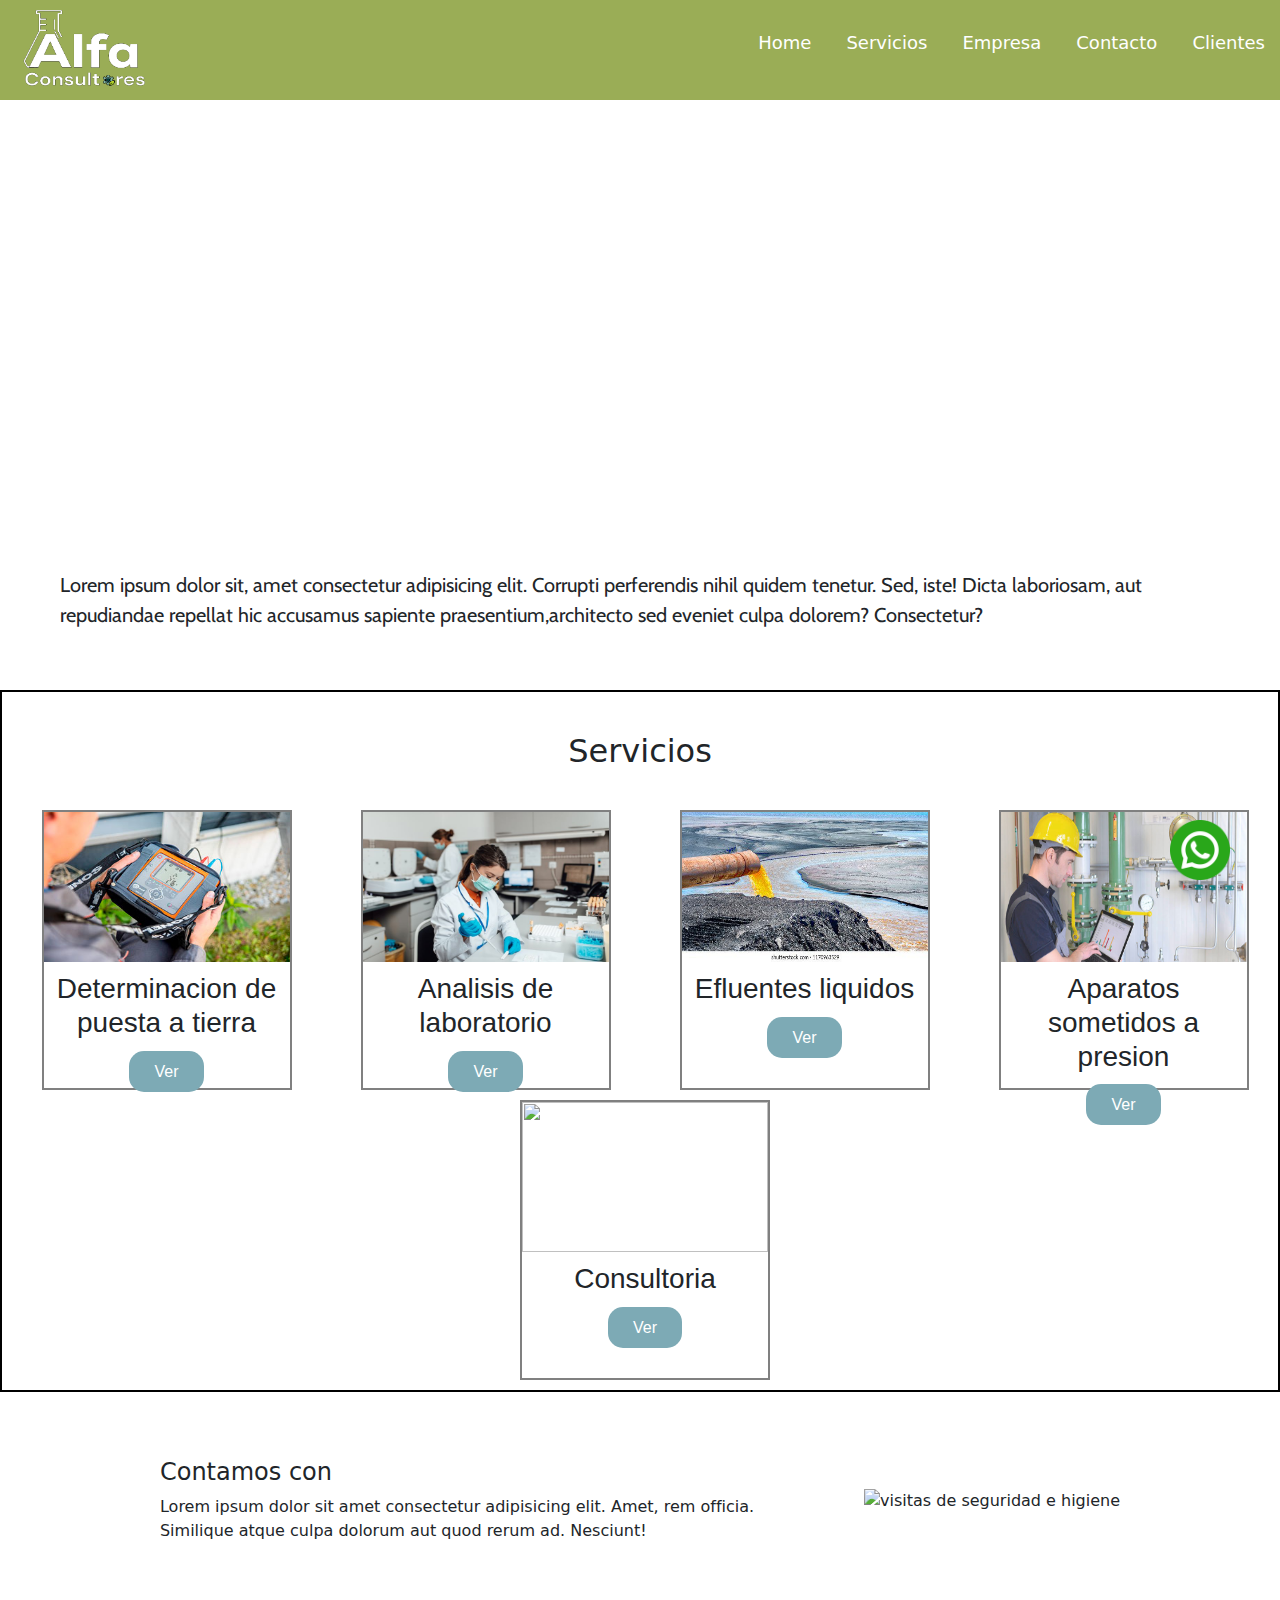
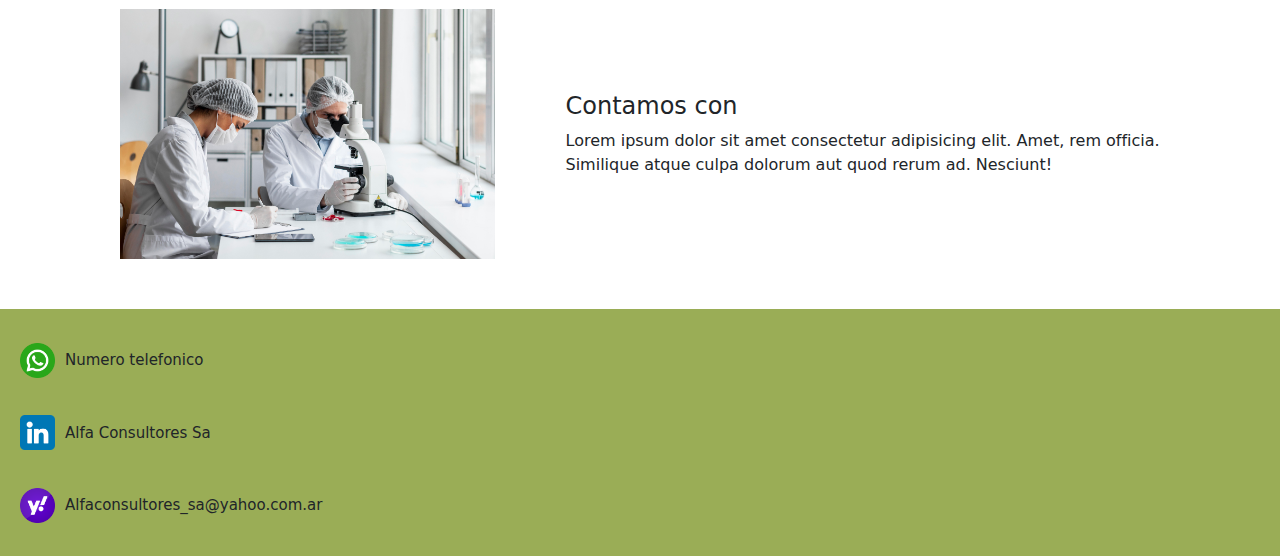
==== index.html @ a78b4e27 "initial commit" ====
<!DOCTYPE html>
<html lang="es">

<head>
    <meta charset="UTF-8">
    <meta name="viewport" content="width=device-width, initial-scale=1.0">
    <title>Alfa consultores Sa</title>
    <link rel="stylesheet" href="./css/style.css">
    <link href="https://cdn.jsdelivr.net/npm/bootstrap@5.3.3/dist/css/bootstrap.min.css" rel="stylesheet"
        integrity="sha384-QWTKZyjpPEjISv5WaRU9OFeRpok6YctnYmDr5pNlyT2bRjXh0JMhjY6hW+ALEwIH" crossorigin="anonymous">
</head>

<body>

    <!--* HEADER  -->
    <header>
        <!--? LOGO-->
        <img src="./img/LOGOALFA CRUDO.png" alt="seguridad e higiene">
        <nav>
            <ul>
                <li> <a href="./index.html"> Home</a></li>
                <li> <a href="./pages/servicios.html">Servicios </a></li>
                <li> <a href="./pages/empresa.html">Empresa</a></li>
                <li> <a href="./pages/contacto.html">Contacto</a></li>
                <li><a href="./pages/clientes.html">Clientes</a></li>
            </ul>
        </nav>
    </header>


    <!--* MAIN  -->
    <main>
        <section class="hero1">
            <h1> Alfa consultores Sa</h1>
            <h2>Servicios de ingenieria</h2>
        </section>

        <section class="hero2">
            <div class="divtexto">
                <p> Lorem ipsum dolor sit, amet consectetur adipisicing elit. Corrupti perferendis nihil quidem tenetur.
                    Sed, iste! Dicta laboriosam, aut repudiandae repellat hic accusamus sapiente praesentium,architecto
                    sed eveniet culpa dolorem? Consectetur?</p>
            </div>
        </section>

        <!--? SERVICIOS  -->
        <section class="serviciosindex">
            <h2> Servicios </h2>

            <div class="serviciosindextarjetas">

                <div>
                    <img src="./img/Medicion-de-Tierras.jpg" alt="ensayo de Determinacion de puesta a tierra">
                    <h3> Determinacion de puesta a tierra </h3>
                    <a href="" class="boton"> Ver</a>
                </div>

                <div>
                    <img src="./img/analisis-de-laboratorio.jpg" alt="Laboratorio industrial">
                    <h3> Analisis de laboratorio </h3>
                    <a href="" class="boton"> Ver</a>
                </div>

                <div>
                    <img src="./img/efluentes liquidos.jpg" alt="elfuentes liquidos">
                    <h3> Efluentes liquidos </h3>
                    <a href="" class="boton"> Ver</a>
                </div>

                <div>
                    <img src="./img/asp.jpg" alt="aparatos sometidos a presion">
                    <h3>Aparatos sometidos a presion </h3>
                    <a href="" class="boton"> Ver</a>
                </div>

                <div class="consultoria">
                    <img src="./img/crop-people-comparing-data-chart.jpg" alt="">
                    <h3>Consultoria</h3>
                    <a href="" class="boton"> Ver</a>
                </div>

            </div>

        </section>

        <!--? TEXTO Y FOTO  -->
        <section class="textoyfoto1">
            <div>
                <p>
                <h4>Contamos con</h4>Lorem ipsum dolor sit amet consectetur adipisicing elit. Amet, rem officia. <br>
                Similique atque culpa dolorum aut quod rerum ad. Nesciunt! </p>
            </div>
            <div>
                <img src="./img/vistaindustria.jpg" alt="visitas de seguridad e higiene">
            </div>
        </section>

        <section class="textoyfoto2">
            <div>
                <p>
                <h4>Contamos con</h4>Lorem ipsum dolor sit amet consectetur adipisicing elit. Amet, rem officia. <br>
                Similique atque culpa dolorum aut quod rerum ad. Nesciunt! </p>
            </div>
            <div>
                <img src="./img/laboratorio.jpg" alt="">
            </div>
        </section>

        <!--* CONTACTO WSP -->
        <div class="fixed">
            <img src="./img/whatsapp.png" alt="">
        </div>

        <!--* FOOTER  -->
        <!--* FOOTER  -->
    </main>
    <footer>
        <section class="contactofooter">
            <div class="wsp">
                <a href="https://web.whatsapp.com/" target="_blank">
                    <img src="./img/whatsapp.png" alt="whatsapp LOGO">
                    <h6>Numero telefonico</h6>
                </a>
            </div>

            <div class="linkedin">
                <a href="https://www.linkedin.com/feed/" target="_blank">
                    <img src="./img/linkedin.png" alt="linkedin LOGO">
                    <h6>Alfa Consultores Sa</h6>
                </a>
            </div>

            <div class="mail">
                <a href="https://login.yahoo.com/?.src=ym&lang=es-ES&done=https%3A%2F%2Fe1.mail.yahoo.com%2F%3Fguce_referrer%3DaHR0cHM6Ly93d3cuZ29vZ2xlLmNvbS8%26guce_referrer_sig%3DAQAAAMbN5p4ugiS7IPlYu_vS6eiTk5FhyJqMtAsRQ9b0Kb5Tjoh9zWAUBG6ICSzy2uBclZUCO63J0JVS5vQAzNgqMKkxYTpCqsS0YzSzsKW28jvHUuTDyx_WyUcNzTb9J-kVywTxOP1jFmxoR90ItbWY1PJB5_FYYuE6FQDRjiz1rnVs"
                    target="_blank">
                    <img src="./img/yahoo.png" alt="yahoo mail LOGO">
                    <h6>Alfaconsultores_sa@yahoo.com.ar</h6>
                </a>
            </div>

        </section>

        <section class="mapa">
            <iframe
                src="https://www.google.com/maps/embed?pb=!1m18!1m12!1m3!1d818.1856915391287!2d-57.9315517760393!3d-34.88780521093275!2m3!1f0!2f0!3f0!3m2!1i1024!2i768!4f13.1!3m3!1m2!1s0x95a2e6639b4e72db%3A0x8209f766b9f2ac4c!2sAgrupamiento%20Industrial%20Ensenada!5e0!3m2!1ses-419!2sar!4v1717781976355!5m2!1ses-419!2sar"></iframe>
        </section>
    </footer>

    <script src="https://cdn.jsdelivr.net/npm/bootstrap@5.3.3/dist/js/bootstrap.bundle.min.js"
        integrity="sha384-YvpcrYf0tY3lHB60NNkmXc5s9fDVZLESaAA55NDzOxhy9GkcIdslK1eN7N6jIeHz"
        crossorigin="anonymous"></script>
</body>

</html>
---- css/style.css ----
/** FUENTES */
@import url('https://fonts.googleapis.com/css2?family=Gantari:ital,wght@0,100..900;1,100..900&display=swap');
@import url('https://fonts.googleapis.com/css2?family=Cabin:ital,wght@0,400..700;1,400..700&family=Gantari:ital,wght@0,100..900;1,100..900&display=swap');

/**RESET*/
* {margin: 0;
padding: 0;
box-sizing: border-box;}
body {
    font-family: "Gantari", sans-serif;
    font-optical-sizing: auto;
    font-weight: 500;
    font-style: normal;}


/*! HEADER */ /*! HEADER */ 

header{background-color: #9aad56;
    display: flex;
    justify-content: space-between;
    align-items: center;
}

header nav ul li {list-style: none;
display: inline-block;
margin: 15px;}

header nav ul li a {text-decoration: none; color: white; font-size: 18px;}

header nav a:hover{ 
    text-decoration: underline currentColor;
}

header img {
    width: 170px;
    height: 100px;
    padding: 10px;
}


/**  MAIN */ /**  MAIN */ /**  MAIN */

/*! INDEX */ /*! INDEX */

.hero1{
    margin-top: 10px;
    background-image: url(../img/consultoria.jpg);
    background-position: center;
    background-repeat: no-repeat;
    background-attachment: fixed;
    background-size: cover;
    height: 400px;
    display: flex;
    flex-direction: column;
    justify-content: center;
    align-items: center;
}


.hero1 h1 {
    font-size: 40px;
    text-align: center;
    color: white;
    font-weight: 800;    
}

.hero1 h2{
    text-align: center;
    margin: 10px;
    color: white;
}

.hero2 .divtexto p {
    font-size: 20px;
    text-align: left;
    padding: 50px;
    margin: 10px;
    font-family: "Cabin", sans-serif;
    font-optical-sizing: auto;
    font-weight: 200;
    font-style: normal;
    font-variation-settings:
    "wdth" 100;
}

.serviciosindex {
    margin-bottom: 50px;
    border: 2px solid black;
}

.serviciosindex h2 {
    text-align: center;
    margin: 40px;
}

.serviciosindextarjetas {
    display: flex;
    justify-content: space-around;
    align-items: center;
    flex-wrap: wrap;
}

.serviciosindextarjetas h3 {
    text-align: center;
    font-family: sans-serif;
    margin-bottom: 20px;
    margin-top: 10px;
}

.serviciosindextarjetas div {
    border: 2px solid gray;
    width: 250px;
    height: 280px;
    margin-left: 10px;
    text-align: center;
    margin-bottom: 10px;
}

.serviciosindextarjetas .boton {
    text-decoration: none;
    font-family: sans-serif;
    color: white;
    background-color: #7daab5;
    padding: 12px;
    padding-left: 25px;
    padding-right: 25px;
    border-radius: 15px;
}

.serviciosindextarjetas img {
    height: 150px;
    width: 100%;
}

.textoyfoto1 {
    display: flex;
    justify-content: space-evenly;
    align-items: center;
    margin: 50px;
}

.textoyfoto1 img {
    height: 250px;
    width: auto;
}

.textoyfoto2 {
    display: flex;
    justify-content: space-evenly;
    align-items: center;
    flex-direction: row-reverse;
    margin: 50px;
}
.textoyfoto2 img {
    width: auto;
    height: 250px;
}

.fixed {
    position: fixed;
    bottom: 20px;
    right: 50px;
}

.fixed img {
    width: 60px;
    height: 60px;
}

/*! SERVICIOS */ /*! SERVICIOS */

.heroservicios {
    padding: 10px;
    margin: 10px;
    margin-bottom: 50px;
}

.heroservicios h1 {
    text-align: center;
    font-family: sans-serif;
    padding: 50px;
}

.heroservicios p {
    text-align: center;
    margin: 5px;
}

.serviciospages {
    display: grid;
    grid-template-columns: 1fr; 
    gap: 50px; 
}

.serviciospages div {
    display: grid;
    grid-template-columns: 1fr 1fr; 
    align-items: start; 
    gap: 20px; 
    border: dashed ;
    border-color: grey;
    border-radius: 25px;
    margin-top: 20;
    margin: 30px;
    padding: 10px;
}

.serviciospages h2 {
    grid-column: 1 / 2; 
    grid-row: 1; 
    justify-self: center;
    font-family: sans-serif;
    text-decoration: none;
    text-align: left;
}

.serviciospages p {
    grid-column: 1 / 2; 
    grid-row: 2; 
    justify-self: center;
}

.serviciospages a {
    grid-column: 1 / 2; 
    grid-row: 3; 
    justify-self: center; 
    padding: 10px 20px; 
    color: white; 
    text-decoration: none; 
    display: inline-block; 
    background-color: #7daab5;
    border-radius: 15px;
    padding: 5px;
}

.serviciospages img {
    grid-column: 2 / 3; 
    grid-row: 1 / 4; 
    justify-self: center; 
    align-self: center; 
    width: auto;
    height: 250px;
}


/*! EMPRESA  */ /*! EMPRESA  */ 

.heroempresa {
    padding: 20px;
}

.heroempresa h1 {
    font-family: sans-serif;
    text-align: center;
    margin: 20px;
}

.empresa {
    background-color: #7daab5;
}

.empresa .empresatexto {
    text-align: left;
    font-family: sans-serif;
}
.empresa img {
    height: 250px;
    width: 250px;
}


/** FOOTER */ /** FOOTER */ /** FOOTER */

footer {
    display: grid;
    grid-template-columns: 1fr 1fr;
    background-color: #9aad56;
    padding: 20px;
    gap: 20px;
}

.contactofooter {
    display: grid;
    grid-template-rows: repeat(3, auto);
    gap: 10px;
}

.contactofooter div {
    display: grid;
    grid-template-columns: auto 1fr;
    align-items: center;
    gap: 10px;
}

.contactofooter img {
    width: 35px;
    height: 35px;
}

.contactofooter a {
    display: contents;
    text-decoration: none;
    color: inherit;
}

.contactofooter h6 {
    margin: 0;
    font-size: 15px;
}

.mapa iframe {
    border: 0;
    width: 100%;
    height: 200px;
}


/*! MEDIAS */ 
/*? MEDIAS */
/*! MEDIAS */ 
/*? MEDIAS */

/**INDEX*/

@media screen and (max-width: 1050px) {
    .textoyfoto1 {
        display: flex;
        flex-direction: column;
        justify-content: center;
        align-items: center;
        margin: 50px;
    }
    
    .textoyfoto1 img {
        height: 220px;
        width: auto;
        margin-top: 20px;
    }
    
    .textoyfoto2 {
        display: flex;
        flex-direction: column;
        justify-content: center;
        align-items: center;
        margin: 50px;
    }
    .textoyfoto2 img {
        width: auto;
        height: 220px;
        margin-top: 20px;
    }
}
    

/** SERVICIOS*/

@media screen and (max-width: 880px){
    
    .serviciospages div {
        display: flex;
        flex-direction: column;
        flex-wrap: wrap;
        align-items: center;
        justify-content: center;

        border: dashed ;
        border-color: grey;
        border-radius: 25px;
    }
}

@media screen and (max-width: 700px){
    .serviciospages img {
        width: 350px;
        height: auto;
    }
    .serviciospages h2 {
        font-size: 20px;
    }

}
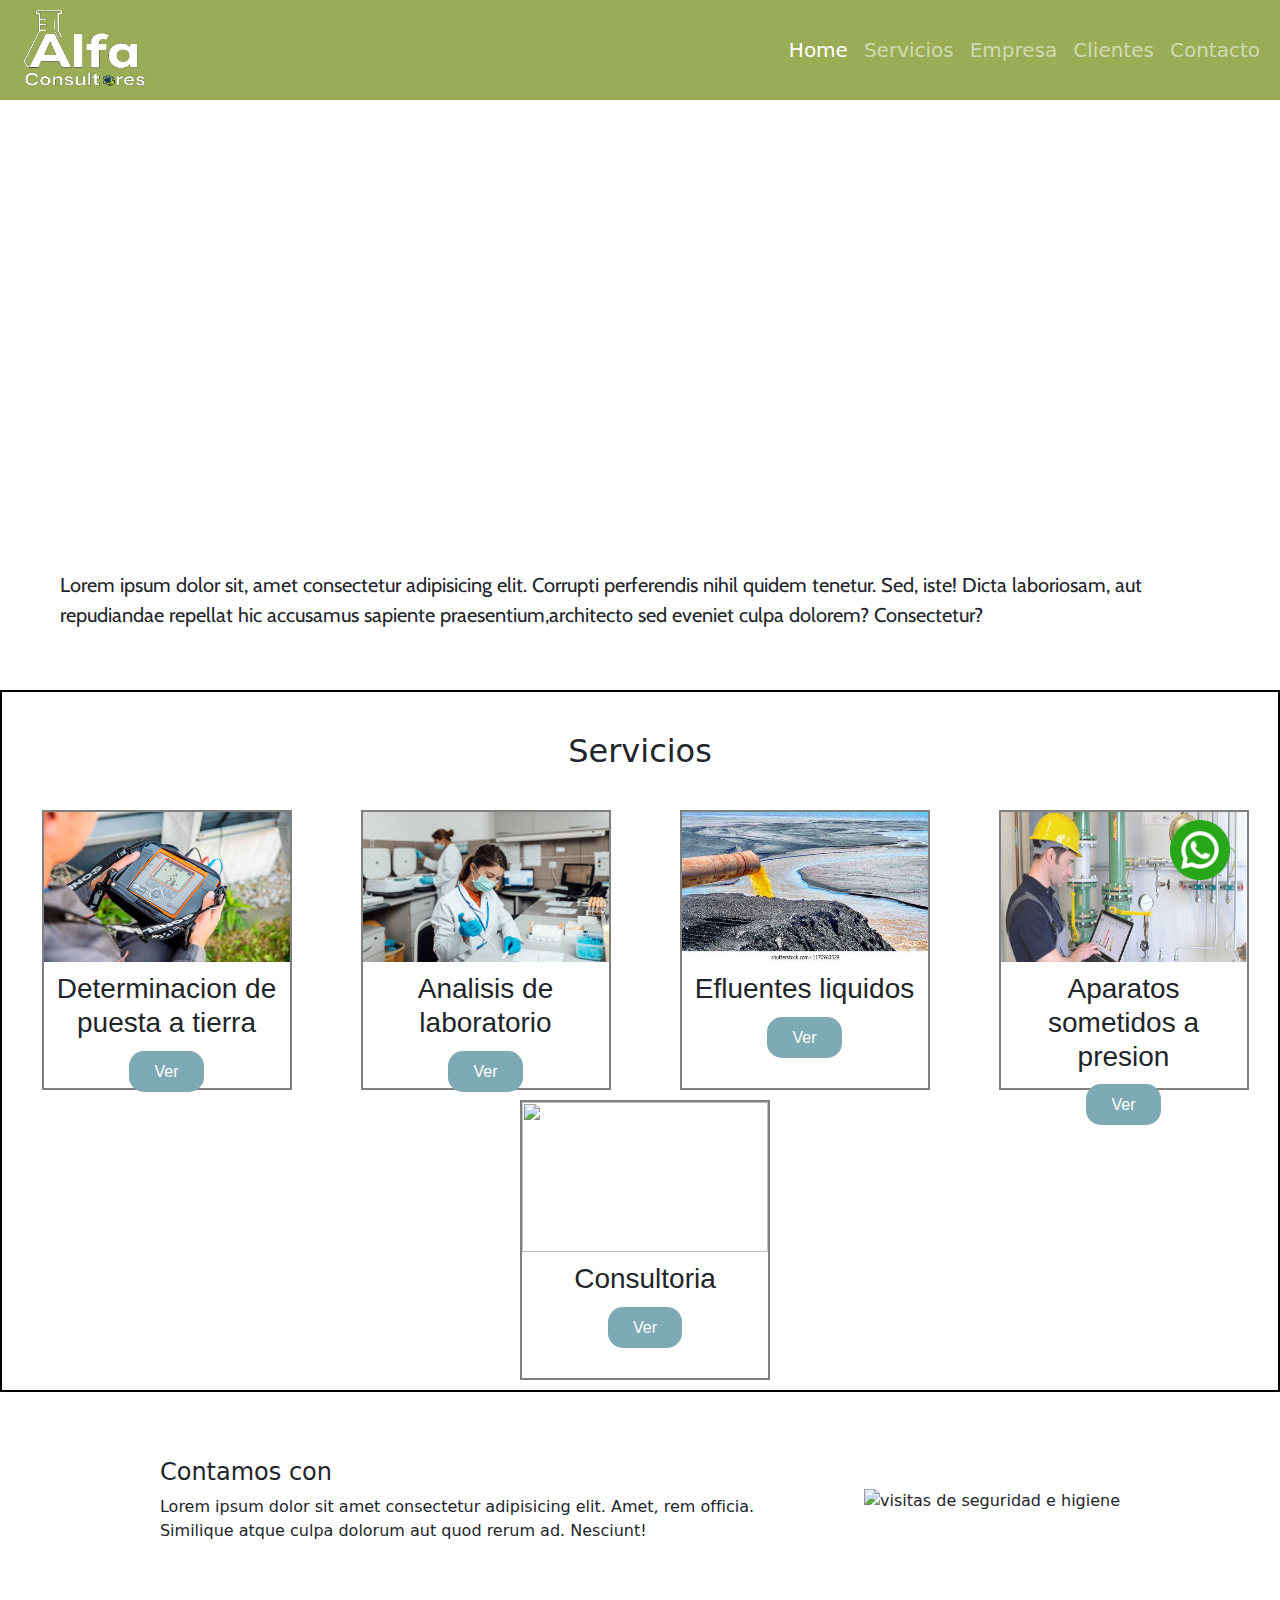
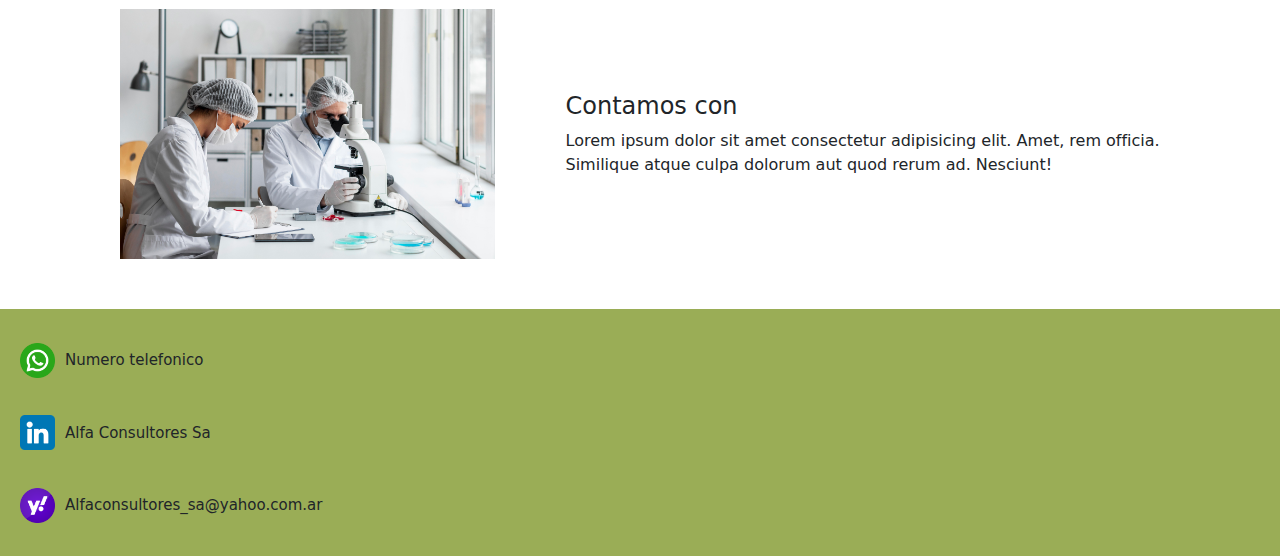
==== commit 54b12c8a: "navbar" ====
--- a/index.html
+++ b/index.html
@@ -16,16 +16,37 @@
     <header>
         <!--? LOGO-->
         <img src="./img/LOGOALFA CRUDO.png" alt="seguridad e higiene">
-        <nav>
-            <ul>
-                <li> <a href="./index.html"> Home</a></li>
-                <li> <a href="./pages/servicios.html">Servicios </a></li>
-                <li> <a href="./pages/empresa.html">Empresa</a></li>
-                <li> <a href="./pages/contacto.html">Contacto</a></li>
-                <li><a href="./pages/clientes.html">Clientes</a></li>
-            </ul>
+
+        <nav class="navbar navbar-expand-lg navbar-dark" style="background-color: #9aad56;">
+            <div class="container-fluid">
+                <button class="navbar-toggler" type="button" data-bs-toggle="collapse" data-bs-target="#navbarNav"
+                    aria-controls="navbarNav" aria-expanded="false" aria-label="Toggle navigation">
+                    <span class="navbar-toggler-icon"></span>
+                </button>
+
+                <div class="collapse navbar-collapse" id="navbarNav">
+                    <ul class="navbar-nav">
+                        <li class="nav-item">
+                            <a class="nav-link active" aria-current="page" href="#">Home</a>
+                        </li>
+                        <li class="nav-item">
+                            <a class="nav-link" href="./pages/servicios.html">Servicios</a>
+                        </li>
+                        <li class="nav-item">
+                            <a class="nav-link" href="./pages/empresa.html">Empresa</a>
+                        </li>
+                        <li class="nav-item">
+                            <a class="nav-link" href="./pages/clientes.html">Clientes</a>
+                        </li>
+                        <li class="nav-item">
+                            <a class="nav-link" href="./pages/contacto.html">Contacto</a>
+                        </li>
+                    </ul>
+                </div>
+            </div>
         </nav>
     </header>
+
 
 
     <!--* MAIN  -->
--- a/css/style.css
+++ b/css/style.css
@@ -21,11 +21,9 @@
     align-items: center;
 }
 
-header nav ul li {list-style: none;
-display: inline-block;
-margin: 15px;}
-
-header nav ul li a {text-decoration: none; color: white; font-size: 18px;}
+.nav-item {
+    font-size: 20px;
+}
 
 header nav a:hover{ 
     text-decoration: underline currentColor;
